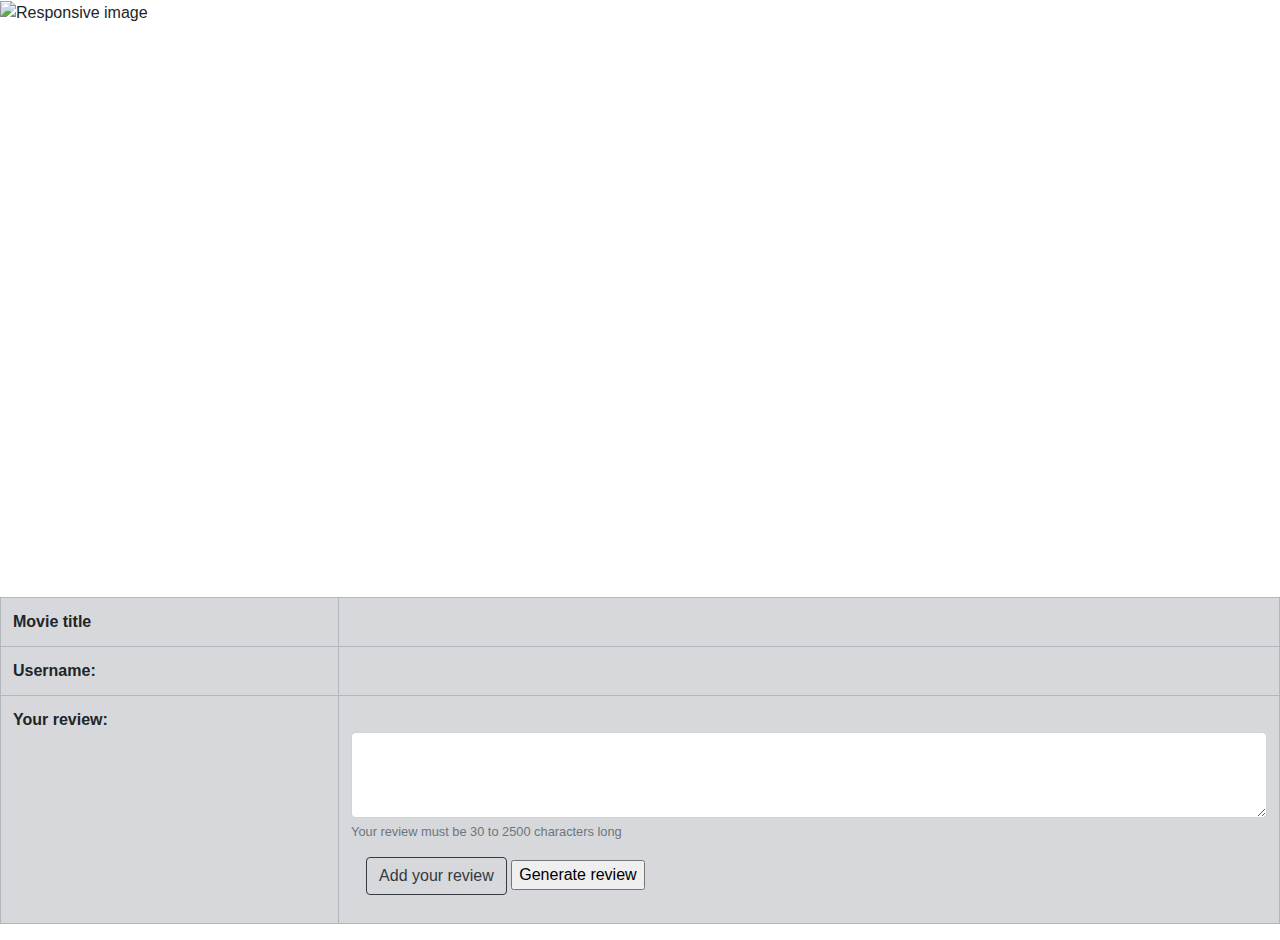
==== src/main/resources/templates/add-review.html @ 9d3dbc1e "width" ====
<!DOCTYPE html>
<html lang="en" xmlns:th="http://www.thymeleaf.org" xmlns:sec="http://www.w3.org/1999/xhtml">
<head>
    <meta charset="UTF-8">
    <title>Add review</title>
    <link rel="stylesheet" type="text/css" th:href="@{/css/index.css}"/>
    <link rel="stylesheet" type="text/css" th:href="@{/css/login.css}"/>
    <link rel="stylesheet" href="https://stackpath.bootstrapcdn.com/bootstrap/4.4.1/css/bootstrap.min.css">
</head>
<body>

<img th:src="@{/images/header2.png}" class="img-fluid" alt="Responsive image"/>
<header th:insert="header.html :: header"></header>

<div class="text-center">
    <br/><br/>
    <img th:src="${thisMovie.Poster}" height="500px" class="rounded"/>
    <br/><br/>
</div>

<div>
    <table class="table table-bordered">
        <tr class="table-secondary">
            <th>Movie title</th>
            <td th:text="${thisMovie.Title}"/>
        </tr>

        <tr class="table-secondary">
            <th>Username:</th>
            <td><span sec:authentication="name"> </span></td>
        </tr>

        <tr class="table-secondary">
            <th>Your review:</th>

            <td>
                <form action="#"
                      th:action="@{/add-review}"
                      th:object="${review}" method="post">
                    <div class="form-group">
                        <label for="review"></label>
                        <textarea class="form-control" id="review" rows="3"></textarea>
                        <small id="reviewHelpBlock" class="form-text text-muted">
                            Your review must be 30 to 2500 characters long
                        </small>
                        <!--  <p>
                              <span>characters remaining: <span id="rem_post" title="2500"></span></span>
                          </p> -->
                    </div>
                </form>

                <!--     <div>
                         <a th:href="@{/review/add}" class="btn btn-outline-primary">Add your review!</a>
                     </div> -->
                <div class="form-group col-md-8">
                    <form>
                        <input type="submit"  class="btn btn-outline-dark" value="Add your review">
                        <input type="button" value="Generate review" onclick="alert('Please write your own review!')">
                    </form>
                    <!--      <a class="btn btn-outline-primary">Generate</a>  -->

                </div>
            </td>
        </tr>
    </table>
</div>
</body>
</html>
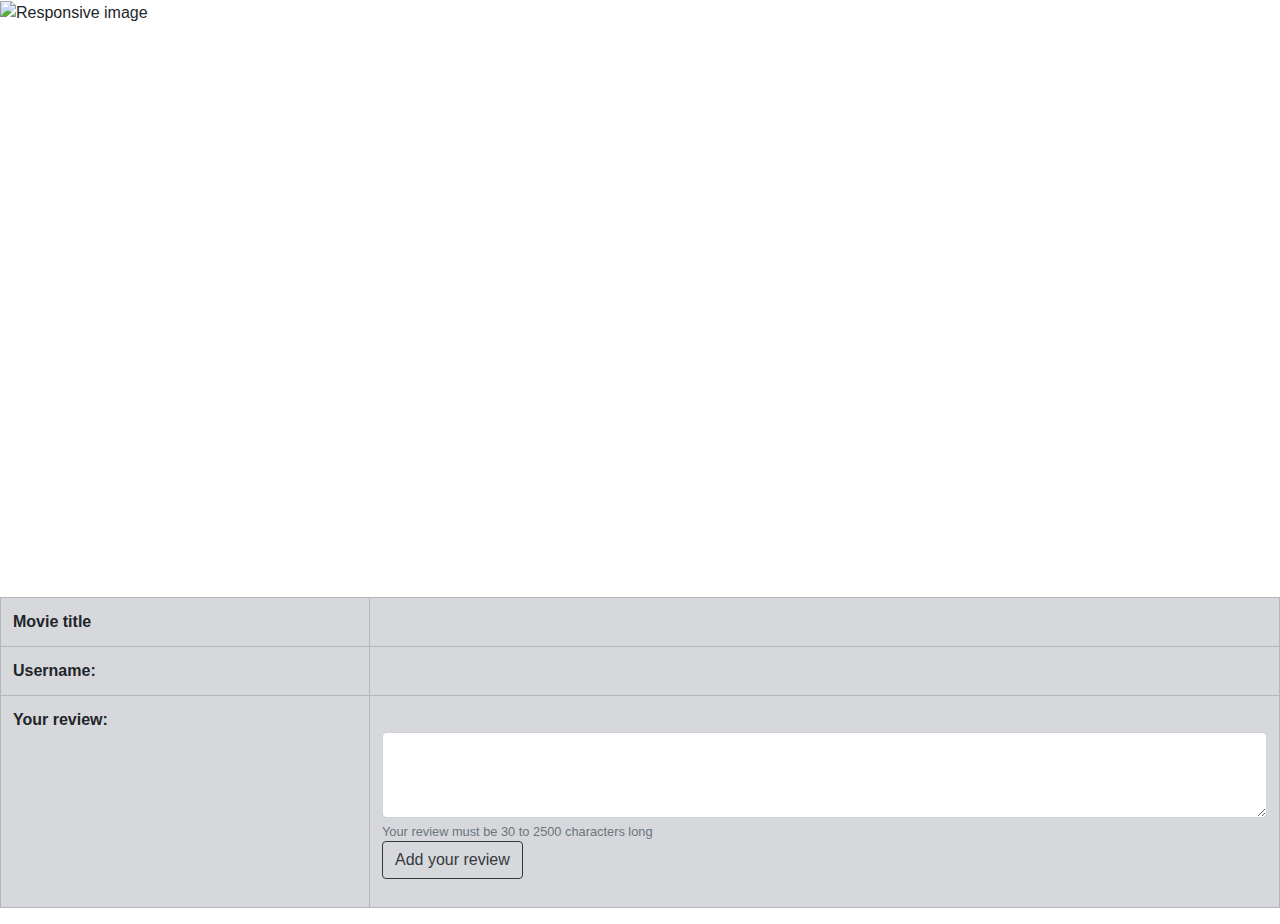
==== commit 5349c0e9: "saving review in progress" ====
--- a/src/main/resources/templates/add-review.html
+++ b/src/main/resources/templates/add-review.html
@@ -35,31 +35,18 @@
 
             <td>
                 <form action="#"
-                      th:action="@{/add-review}"
+                      th:action="@{/addreview}"
                       th:object="${review}" method="post">
                     <div class="form-group">
+                        <input type="hidden" id="imdbID" name="imdbID" th:value="${thisMovie.imdbID}">
                         <label for="review"></label>
-                        <textarea class="form-control" id="review" rows="3"></textarea>
+                        <textarea class="form-control" id="review" rows="3" th:field="*{review}"></textarea>
                         <small id="reviewHelpBlock" class="form-text text-muted">
                             Your review must be 30 to 2500 characters long
                         </small>
-                        <!--  <p>
-                              <span>characters remaining: <span id="rem_post" title="2500"></span></span>
-                          </p> -->
+                        <input type="submit"  class="btn btn-outline-dark" value="Add your review">
                     </div>
                 </form>
-
-                <!--     <div>
-                         <a th:href="@{/review/add}" class="btn btn-outline-primary">Add your review!</a>
-                     </div> -->
-                <div class="form-group col-md-8">
-                    <form>
-                        <input type="submit"  class="btn btn-outline-dark" value="Add your review">
-                        <input type="button" value="Generate review" onclick="alert('Please write your own review!')">
-                    </form>
-                    <!--      <a class="btn btn-outline-primary">Generate</a>  -->
-
-                </div>
             </td>
         </tr>
     </table>
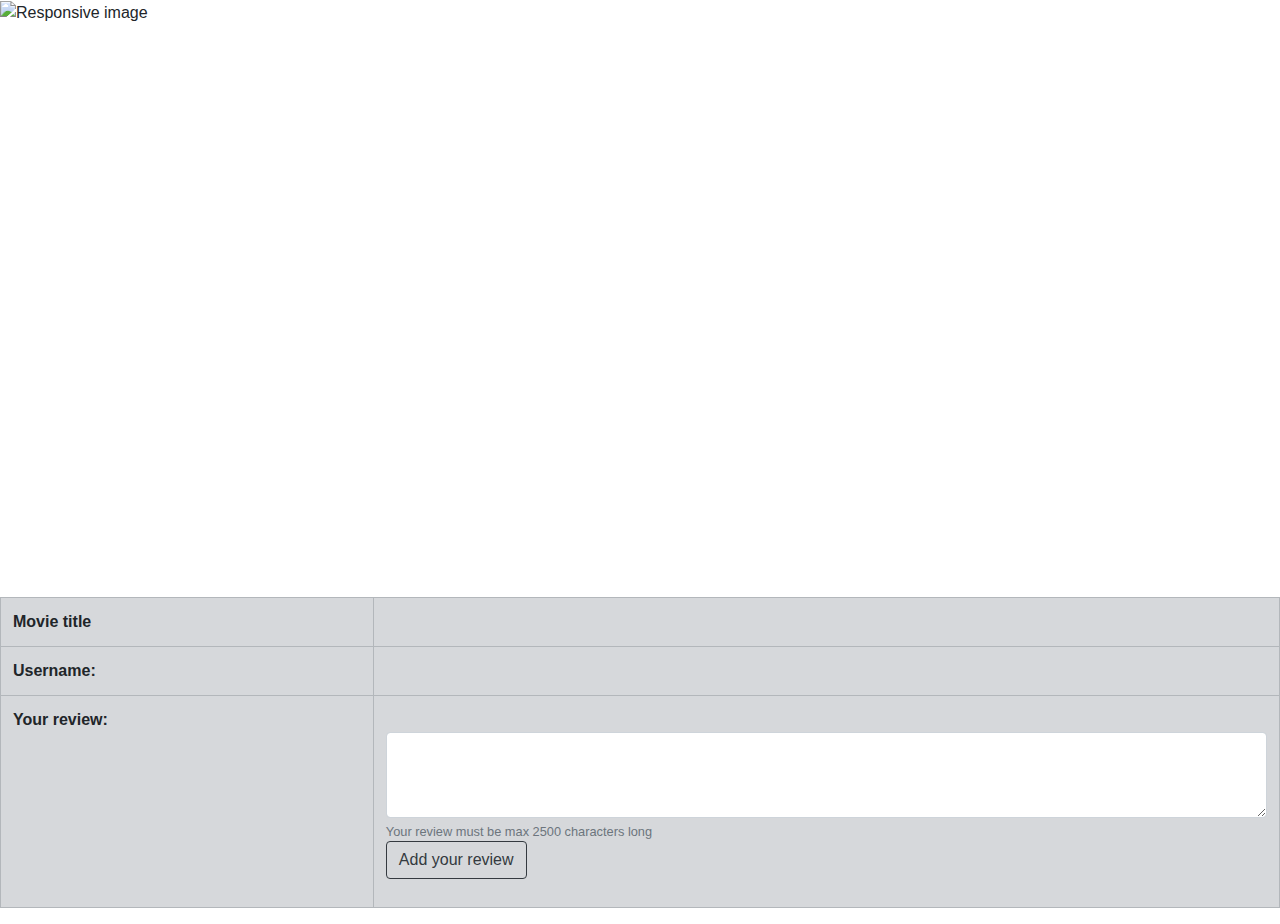
==== commit 20d9e291: "review length fixes" ====
--- a/src/main/resources/templates/add-review.html
+++ b/src/main/resources/templates/add-review.html
@@ -39,10 +39,12 @@
                       th:object="${review}" method="post">
                     <div class="form-group">
                         <input type="hidden" id="imdbID" name="imdbID" th:value="${thisMovie.imdbID}">
+                        <input type="hidden" id="userName" name="userName" th:value="${review.userName}">
+
                         <label for="review"></label>
-                        <textarea class="form-control" id="review" rows="3" th:field="*{review}"></textarea>
+                        <textarea class="form-control" id="review" rows="3" th:field="*{reviewText}"></textarea>
                         <small id="reviewHelpBlock" class="form-text text-muted">
-                            Your review must be 30 to 2500 characters long
+                            Your review must be max 2500 characters long
                         </small>
                         <input type="submit"  class="btn btn-outline-dark" value="Add your review">
                     </div>
